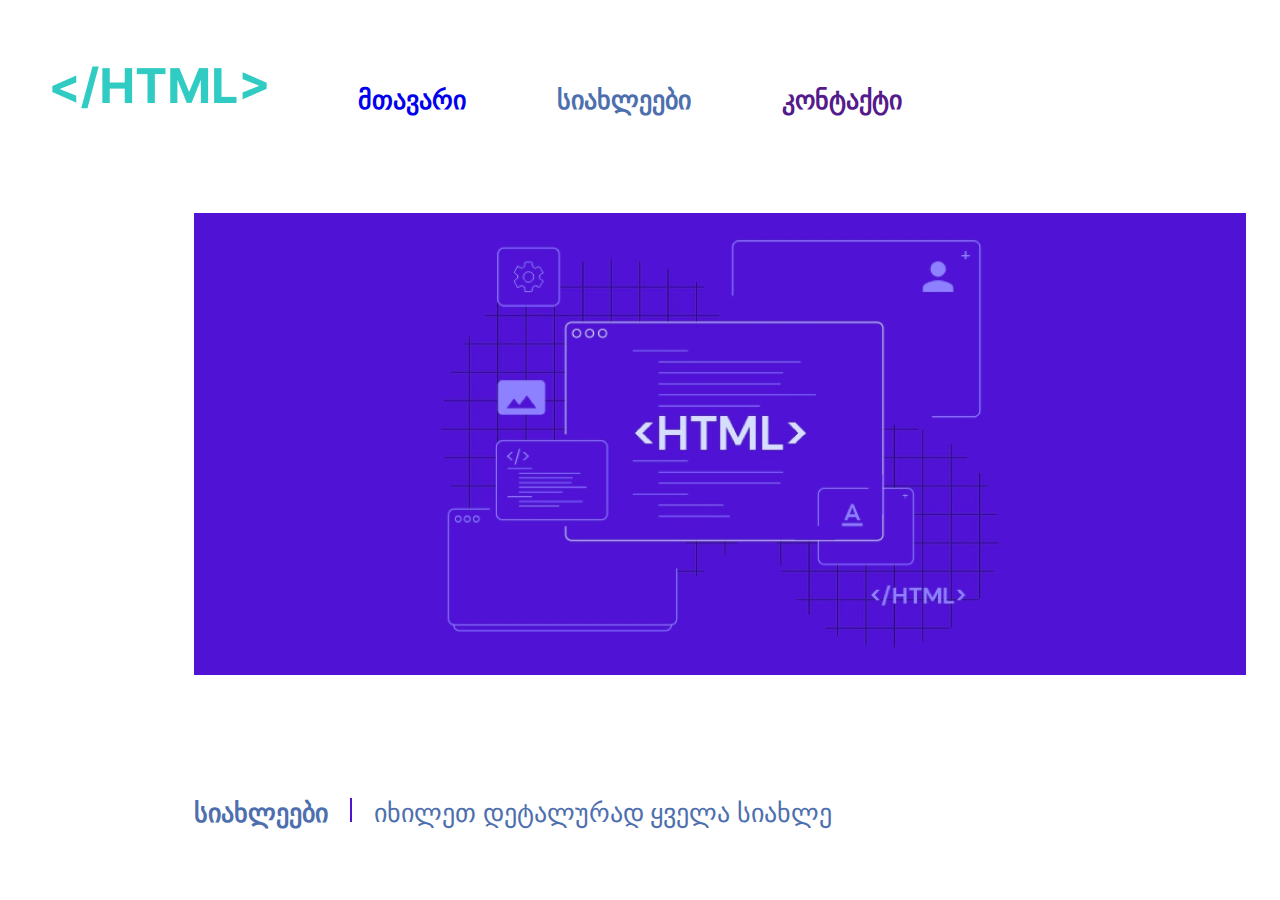
==== news.html @ 12f237a1 "big ubdate" ====
<!DOCTYPE html>
<html lang="en">
<head>
    <meta charset="UTF-8">
    <meta name="viewport" content="width=device-width, initial-scale=1.0">
    <title>siaxleebi</title>
    <link rel="stylesheet" href="resert.css">
    <link rel="stylesheet" href="style.css">
</head>
<body>
    <header>
        <img class="image1" src="images/html.png/HTML_.png" alt="htmllogo">
        <div class="header1">
        <ul>
            <li>
                <a  href="index.html">მთავარი</a>

            </li>
            <li>
                <a class="mya" href="#">სიახლეები</a>

            </li>
            <li>
                <a href="">კონტაქტი</a>

            </li>
        </ul>
    </div>
    </header>
    <section>
     <img class="image4" src="images/HTML 1.png" alt="html photo">
     <div class="div2">
        <h2 claSS="myh5">სიახლეები</h2>
        <img class="line" src="images/Line 6.png" alt="line1">
        <h2 class="myh6">იხილეთ დეტალურად ყველა სიახლე</h2>
     </div>
    </section>
    <footer>

    </footer>
</body>
</html>
---- resert.css ----
/* http://meyerweb.com/eric/tools/css/reset/ 
   v2.0 | 20110126
   License: none (public domain)
*/

html, body, div, span, applet, object, iframe,
h1, h2, h3, h4, h5, h6, p, blockquote, pre,
a, abbr, acronym, address, big, cite, code,
del, dfn, em, img, ins, kbd, q, s, samp,
small, strike, strong, sub, sup, tt, var,
b, u, i, center,
dl, dt, dd, ol, ul, li,
fieldset, form, label, legend,
table, caption, tbody, tfoot, thead, tr, th, td,
article, aside, canvas, details, embed, 
figure, figcaption, footer, header, hgroup, 
menu, nav, output, ruby, section, summary,
time, mark, audio, video {
	margin: 0;
	padding: 0;
	border: 0;
	font-size: 100%;
	font: inherit;
	vertical-align: baseline;
}
/* HTML5 display-role reset for older browsers */
article, aside, details, figcaption, figure, 
footer, header, hgroup, menu, nav, section {
	display: block;
}
body {
	line-height: 1;
}
ol, ul {
	list-style: none;
}
blockquote, q {
	quotes: none;
}
blockquote:before, blockquote:after,
q:before, q:after {
	content: '';
	content: none;
}
table {
	border-collapse: collapse;
	border-spacing: 0;
}
a{
    text-decoration: none;
}
*{
    box-sizing: border-box;
}
---- style.css ----
.image1{
padding-top: 66px;
padding-left: 52px;
}
.header1{
    display: inline-block;
}
li{
    display: inline-block;
    color: #8D81FF;
    font-family:FiraGO;
    font-size: 26px;
    font-style: normal;
    font-weight: 700;
    line-height: normal;
    padding-left: 87px;
}
.mya{
color: #4E6FAE;
font-family: FiraGO;
font-size: 26px;
font-style: normal;
font-weight: 700;
line-height: normal;
}

.myh3{
    color: #8D81FF;
    font-family: "BPG Nino Mkhedruli";
    font-size: 32px;
    font-style: normal;
    font-weight: 400;
    line-height: normal;
    padding-left: 52px;
    padding-top: 18px;
}
.myp{
    color: #4E6FAE;
    font-size: 20px;
    font-style: normal;
    font-weight: 700;
    line-height: normal;
    padding-left: 52px;
    padding-top: 8px;
    font-family: "BPG Nino Mtavruli", sans-serif;
}
.border{
width: 50px;  
height: 50px;
background: #5012D5;
color: #84FF81;
font-family: Helvetica;
font-size: 24px;
font-style: normal;
font-weight: 400;
line-height: normal;
padding: 10px;
margin-left: 52px;
margin-top: 52px;
   
}
.image2{
    padding-left: 52px;
    padding-top: 12px;
}
.myp2{
 color: #4E6FAE;
font-family: "GL Kirovi";
font-size: 16px;
font-style: normal;
font-weight: 700;
line-height: normal;
display: inline-block;
width: 778px;
height: 353px;
padding-left: 66px;
padding-right: 97px;
vertical-align: top;
padding-top: 32px;
}
.border1{
    width: 50px;  
    height: 50px;
    background: #5012D5;
    color: #84FF81;
    font-family: Helvetica;
    font-size: 24px;
    font-style: normal;
    font-weight: 400;
    line-height: normal;
    padding: 10px;
    margin-left: 52px;
    margin-top: 52px;
}

.myp1{
width: 778px;
height: 280px;
color: #4E6FAE;
font-family: "GL Kirovi";
font-size: 16px;
font-style: normal;
font-weight: 700;
line-height: normal;
padding-left: 52px;
display: inline-block;
vertical-align: top;
}
.myp3{
    color: #4E6FAE;
    font-family: "GL Kirovi";
    font-size: 16px;
    font-style: normal;
    font-weight: 700;
    line-height: normal;
    padding-left: 52px;
    padding-right: 97px;
    width: 1021px;
    height: 148px;
    padding-top: 32px;
}
.mydiv{
    display: inline-block;
    padding-left: 41px;
    padding-top: 145px;
    padding-bottom: 285px;
}
.facebooklogo{
    padding-right: 41px;
}
.youtubelogo{
    padding-left: 41px
}
 
.image4{
    padding-left: 194px;
    padding-top: 97px;
 
}
.div2{
    margin-left: 194px;
    margin-top: 120px;
}
.myh5{
    color: #4E6FAE;
    font-family: FiraGO;
    font-size: 26px;
    font-style: normal;
    font-weight: 700;
    line-height: normal;
    display: inline-block;
}
.line{
display: inline-block;
margin-left: 18px;
margin-right: 18px;
}
.myh6{
    color: #4E6FAE;
    font-family: FiraGO;
    font-size: 26px;
    font-style: normal;
    font-weight: 400;
    line-height: normal;
    display: inline-block;
}
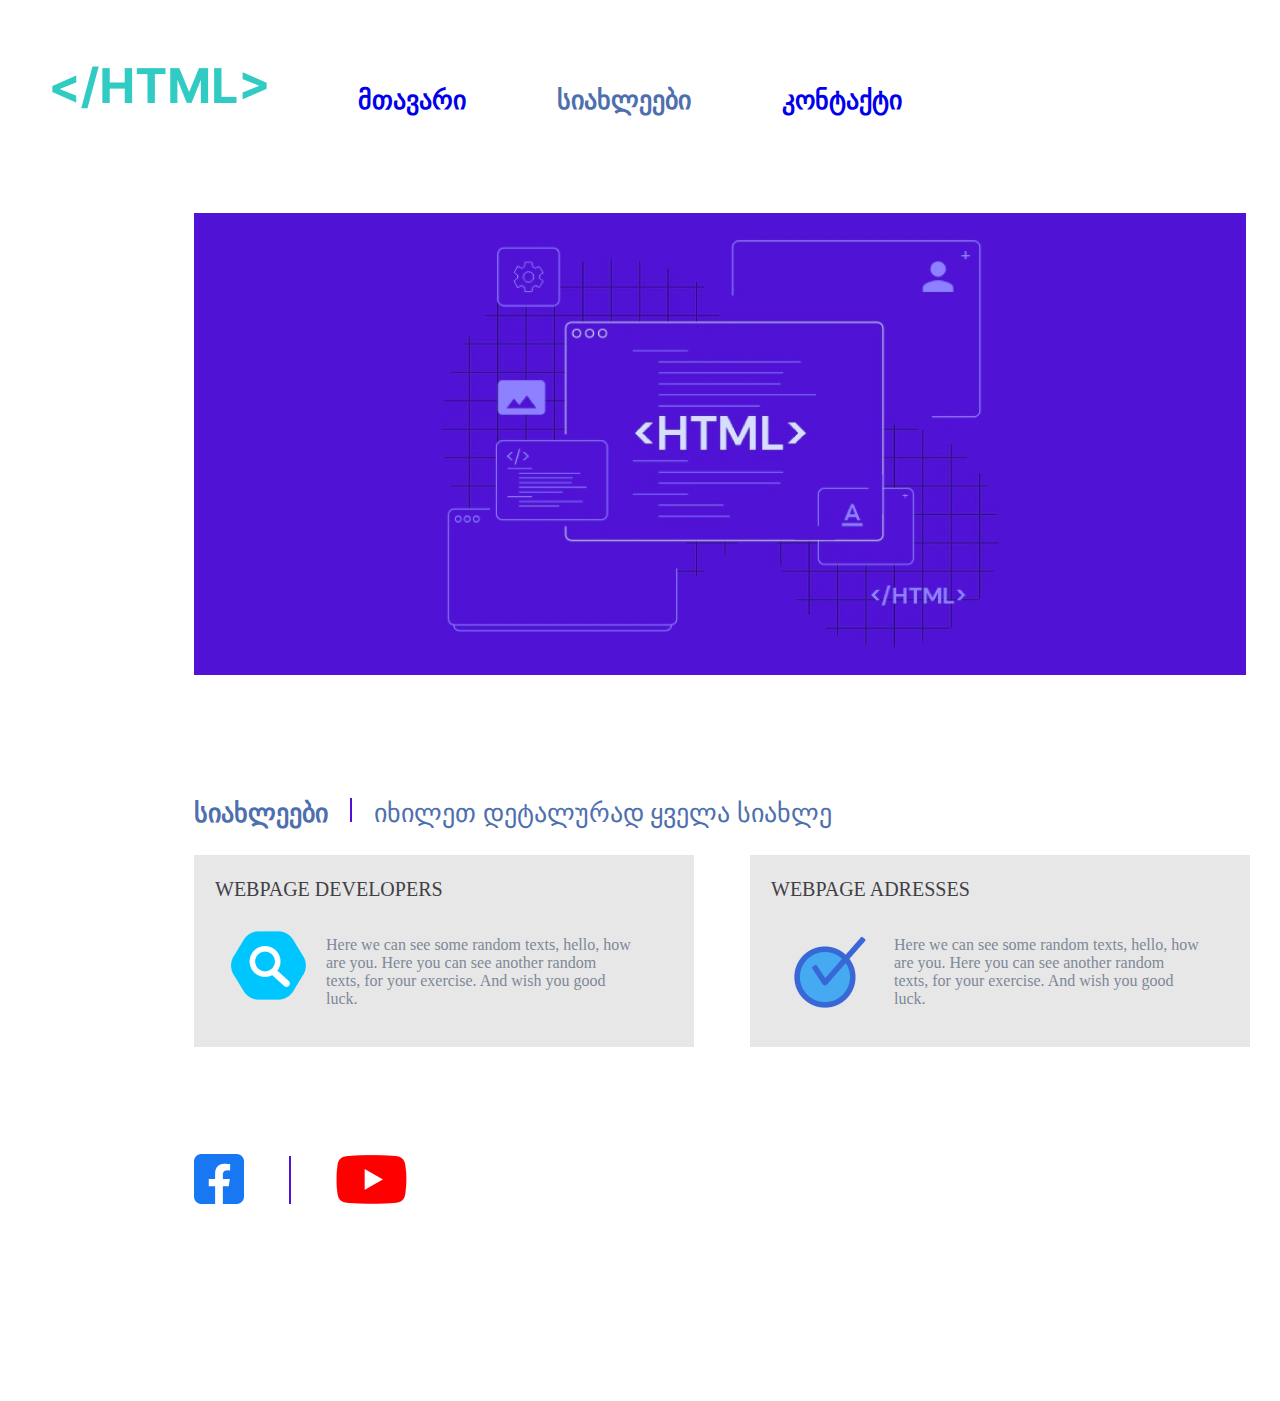
==== commit 5ee0c19b: "news html" ====
--- a/news.html
+++ b/news.html
@@ -21,7 +21,7 @@
 
             </li>
             <li>
-                <a href="">კონტაქტი</a>
+                <a href="contact.html">კონტაქტი</a>
 
             </li>
         </ul>
@@ -34,8 +34,24 @@
         <img class="line" src="images/Line 6.png" alt="line1">
         <h2 class="myh6">იხილეთ დეტალურად ყველა სიახლე</h2>
      </div>
+
+     <div class="container">
+        <h2 class="webpage">WEBPAGE DEVELOPERS</h2>
+       <img class="htmlimage" src="images/image 2.png" alt="images.">
+       <p class="randomtext">Here we can see some random texts, hello, how are you. Here you can see another random texts, for your exercise. And wish you good luck. </p>
+
+     </div>
+     <div class="container2">
+        <h2 class="webpage2">WEBPAGE ADRESSES</h2>
+       <img class="htmlimage2" src="images/image 1.png" alt="images.2">
+       <p class="randomtext2">Here we can see some random texts, hello, how are you. Here you can see another random texts, for your exercise. And wish you good luck.  </p>
+     </div>
     </section>
     <footer>
+        <div class="mydiv7">
+            <img class="facebooklogo" src="images/facebook-icon-512x512-seb542ju 1.png" alt="">
+            <img src="images/Line 4.png" alt="">
+            <img class="youtubelogo" src="images/YouTube_full-color_icon_(2017) 1 (1).png" alt="">
 
     </footer>
 </body>
--- a/style.css
+++ b/style.css
@@ -165,4 +165,137 @@
     line-height: normal;
     display: inline-block;
 }
-
+.container{
+    width: 500px;
+    height: 192px;
+    background: #E7E7E7;
+    margin-top: 26px;
+    display: inline-block;
+    margin-left: 194px;
+    vertical-align: top;
+}
+.webpage{
+    color: #3F4145;
+    font-family: Roboto;
+    font-size: 20px;
+    font-style: normal;
+    font-weight: 400;
+    line-height: normal;
+    padding-top: 23px;
+    padding-left: 21px;
+}
+.htmlimage{
+padding-left: 36px;
+padding-bottom: 41px;
+padding-top: 26px;
+}
+.randomtext{
+    color: #7E8898;
+    font-family: Roboto;
+    font-size: 16px;
+    font-style: normal;
+    font-weight: 400;
+    line-height: normal;
+    display: inline-block;
+    width: 320px;
+    height: 95px;
+    padding-top: 35px;
+    padding-left: 15px;
+    vertical-align: top;
+    
+}
+
+.container2{
+    width: 500px;
+    height: 192px;
+    background: #E7E7E7;
+    margin-top: 26px;
+    display: inline-block;
+    margin-left: 52px;
+    
+}
+.webpage2{
+    color: #3F4145;
+    font-family: Roboto;
+    font-size: 20px;
+    font-style: normal;
+    font-weight: 400;
+    line-height: normal;
+    padding-top: 23px;
+    padding-left: 21px;
+}
+.htmlimage2{
+padding-left: 36px;
+padding-bottom: 41px;
+padding-top: 26px;
+}
+.randomtext2{
+    color: #7E8898;
+    font-family: Roboto;
+    font-size: 16px;
+    font-style: normal;
+    font-weight: 400;
+    line-height: normal;
+    display: inline-block;
+    width: 320px;
+    height: 95px;
+    padding-top: 35px;
+    padding-left: 15px;
+    vertical-align: top;
+    
+}
+.mydiv7{
+    margin-left: 194px;
+    margin-top: 94px;
+    margin-bottom: 194px;
+}
+.container3{
+    margin-top: 93px;
+    margin-left: 162px;
+    display: inline-block;
+    vertical-align: top;
+}
+.myp10{
+    color: #7E8898;
+    font-family: "Helvetica Neue LT GEO";
+    font-size: 20px;
+    font-style: normal;
+    font-weight: 400;
+    line-height: normal;
+    display: inline-block;
+    padding-top: 11px;
+}
+.myp11{
+    color: #3F4145;
+    font-family: "Helvetica Neue LT GEO";
+    font-size: 20px;
+    font-style: normal;
+    font-weight: 400;
+    line-height: normal;
+    display: inline-block;
+}
+.myh12{
+color: #4E6FAE;
+font-family: "Helvetica Neue";
+font-size: 36px;
+font-style: normal;
+font-weight: 700;
+line-height: normal
+}
+.googlemap{
+    display: inline-block;
+}
+.googlesmap{
+    display: inline-block;
+    margin-top: 93px;
+    margin-left: 172px;
+}
+.section1{
+width: 1660px;
+height: 735px;
+background: #E7E7E7;
+margin-top: 31px;
+}
+
+
+
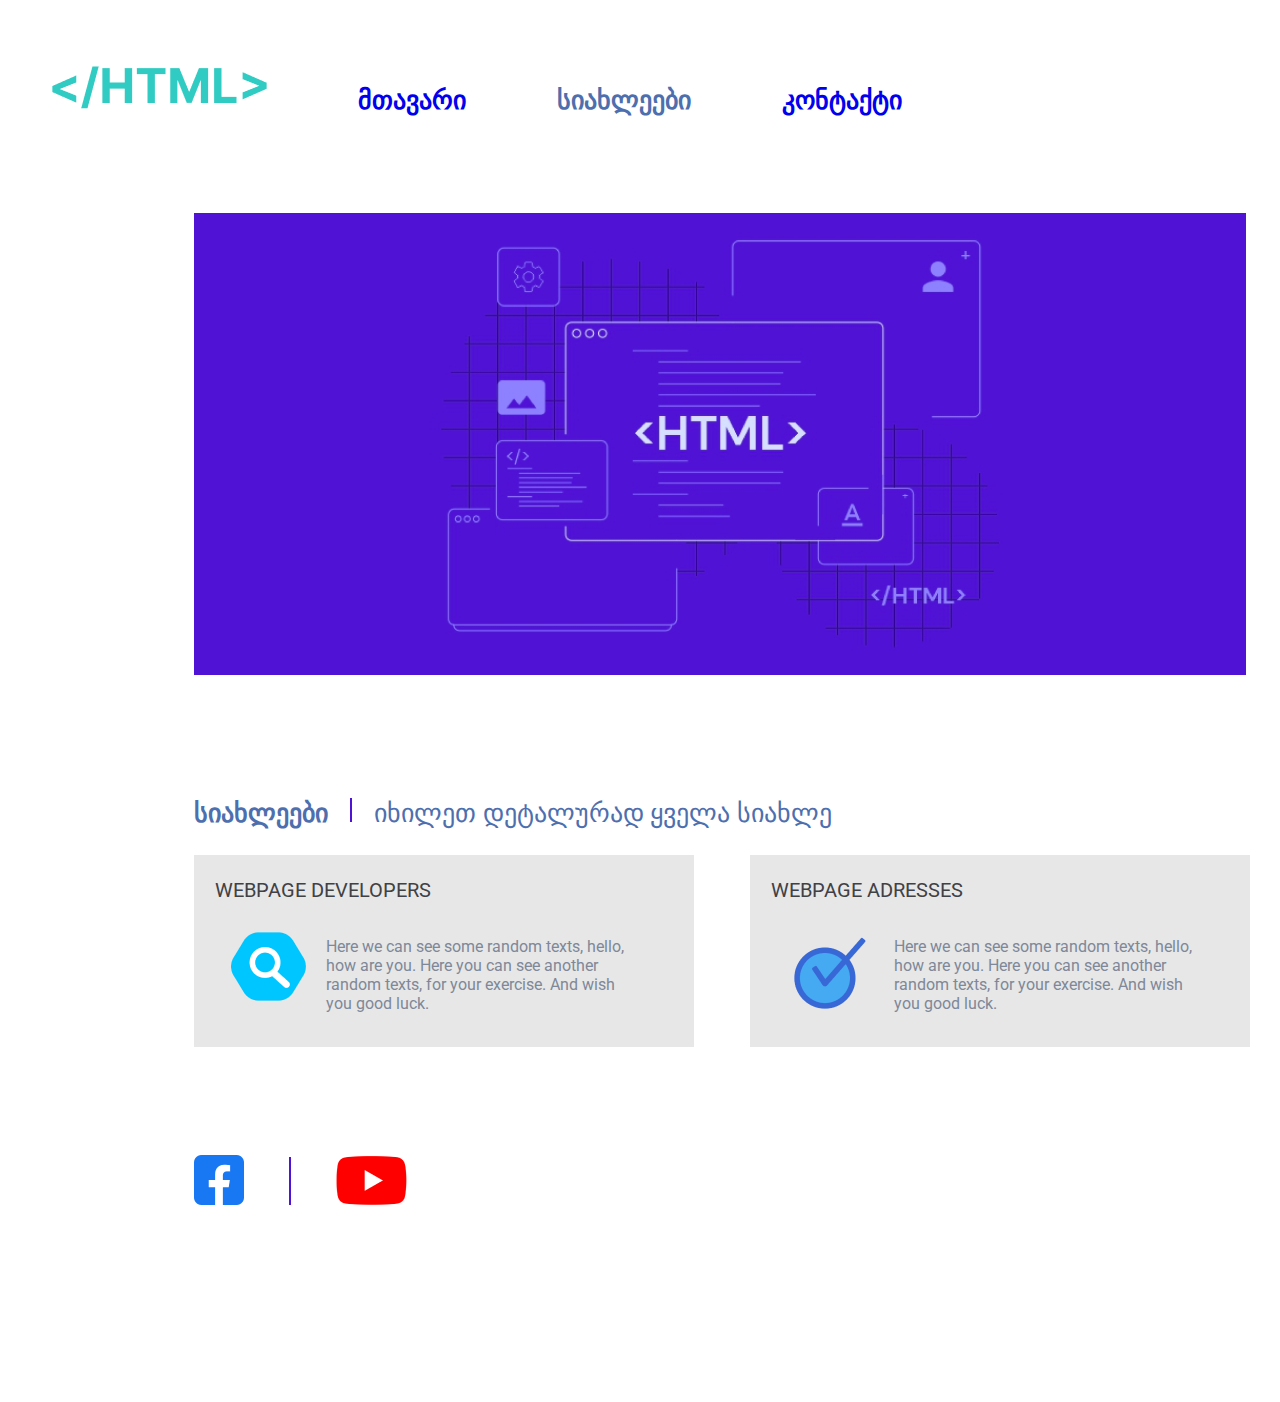
==== commit 514eccd6: "end of the code" ====
--- a/news.html
+++ b/news.html
@@ -4,6 +4,9 @@
     <meta charset="UTF-8">
     <meta name="viewport" content="width=device-width, initial-scale=1.0">
     <title>siaxleebi</title>
+    <link rel="preconnect" href="https://fonts.googleapis.com">
+<link rel="preconnect" href="https://fonts.gstatic.com" crossorigin>
+<link href="https://fonts.googleapis.com/css2?family=Roboto:ital,wght@0,100;0,300;0,400;0,500;0,700;0,900;1,100;1,300;1,400;1,500;1,700;1,900&display=swap" rel="stylesheet">
     <link rel="stylesheet" href="resert.css">
     <link rel="stylesheet" href="style.css">
 </head>
--- a/style.css
+++ b/style.css
@@ -191,6 +191,46 @@
 }
 .randomtext{
     color: #7E8898;
+    font-size: 16px;
+    line-height: normal;
+    display: inline-block;
+    width: 320px;
+    height: 95px;
+    padding-top: 35px;
+    padding-left: 15px;
+    vertical-align: top;
+    font-family: "Roboto", sans-serif;
+   font-weight: 400;
+   font-style: normal;
+    
+}
+
+.container2{
+    width: 500px;
+    height: 192px;
+    background: #E7E7E7;
+    margin-top: 26px;
+    display: inline-block;
+    margin-left: 52px;
+    
+}
+.webpage2{
+    color: #3F4145;
+    font-family: Roboto;
+    font-size: 20px;
+    font-style: normal;
+    font-weight: 400;
+    line-height: normal;
+    padding-top: 23px;
+    padding-left: 21px;
+}
+.htmlimage2{
+padding-left: 36px;
+padding-bottom: 41px;
+padding-top: 26px;
+}
+.randomtext2{
+    color: #7E8898;
     font-family: Roboto;
     font-size: 16px;
     font-style: normal;
@@ -204,46 +244,6 @@
     vertical-align: top;
     
 }
-
-.container2{
-    width: 500px;
-    height: 192px;
-    background: #E7E7E7;
-    margin-top: 26px;
-    display: inline-block;
-    margin-left: 52px;
-    
-}
-.webpage2{
-    color: #3F4145;
-    font-family: Roboto;
-    font-size: 20px;
-    font-style: normal;
-    font-weight: 400;
-    line-height: normal;
-    padding-top: 23px;
-    padding-left: 21px;
-}
-.htmlimage2{
-padding-left: 36px;
-padding-bottom: 41px;
-padding-top: 26px;
-}
-.randomtext2{
-    color: #7E8898;
-    font-family: Roboto;
-    font-size: 16px;
-    font-style: normal;
-    font-weight: 400;
-    line-height: normal;
-    display: inline-block;
-    width: 320px;
-    height: 95px;
-    padding-top: 35px;
-    padding-left: 15px;
-    vertical-align: top;
-    
-}
 .mydiv7{
     margin-left: 194px;
     margin-top: 94px;
